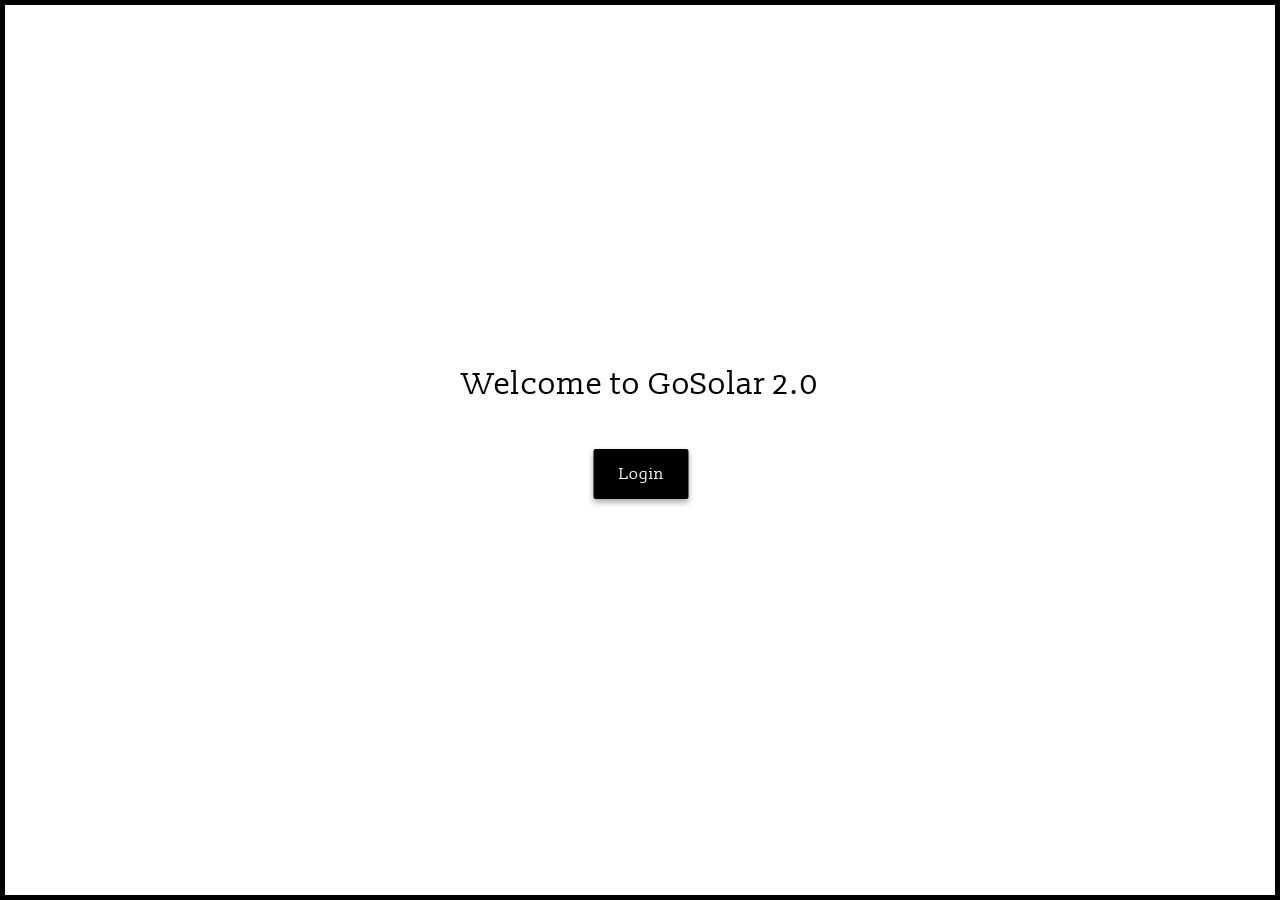
==== src/main/resources/site/index.html @ d1b54748 "moved some shit so josh would stop crying" ====
<!DOCTYPE html>
<html>
<head>
	<link rel="stylesheet" type="text/css" href="assets/css/home.css">
	<script type="text/javascript" src="assets/js/jquery-3.2.0.min.js"></script>
	<title>Welcome to GoSolar 2.0</title>
</head>
<body>
	<div id="mainContainer">
		<div id="mainWrapper"></div>
	</div>
	<script type="text/javascript" src="assets/js/strings.js"></script>
	<script type="text/javascript" src="assets/js/main.js"></script>
	<script type="text/javascript" src="assets/js/home.js"></script>
</body>
</html>
---- src/main/resources/site/assets/css/home.css ----
@import url("https://fonts.googleapis.com/css?family=Slabo+13px");
* {
  font-family: "Slabo 13px", serif; }

html, body {
  height: 100%;
  width: 100%; }

body {
  margin: 0; }

#mainContainer {
  width: calc(100% - 10px);
  height: calc(100% - 10px);
  border: solid 5px black; }

#mainWrapper {
  height: 80%;
  width: 80%;
  padding: 10vh 10vw;
  opacity: 0; }

.welcomeTitle {
  font-size: calc(12px + 1.5vw);
  position: relative;
  float: left;
  left: 50%;
  transform: translateX(-50%);
  margin-top: 30vh; }

.loginButton {
  position: relative;
  float: left;
  clear: both;
  padding: 15px 25px;
  border-radius: 2px;
  background-color: black;
  color: white;
  width: auto;
  height: auto;
  left: 50%;
  transform: translateX(-50%);
  margin-top: 5vh;
  box-shadow: 0 3px 6px rgba(0, 0, 0, 0.16), 0 3px 6px rgba(0, 0, 0, 0.23);
  -webkit-box-shadow: 0 3px 6px rgba(0, 0, 0, 0.16), 0 3px 6px rgba(0, 0, 0, 0.23);
  -moz-box-shadow: 0 3px 6px rgba(0, 0, 0, 0.16), 0 3px 6px rgba(0, 0, 0, 0.23);
  -o-box-shadow: 0 3px 6px rgba(0, 0, 0, 0.16), 0 3px 6px rgba(0, 0, 0, 0.23);
  -ms-box-shadow: 0 3px 6px rgba(0, 0, 0, 0.16), 0 3px 6px rgba(0, 0, 0, 0.23);
  -moz-transition: box-shadow 0.2s ease;
  -o-transition: box-shadow 0.2s ease;
  -webkit-transition: box-shadow 0.2s ease;
  -ms-transition: box-shadow 0.2s ease;
  transition: box-shadow 0.2s ease;
  cursor: pointer; }
  .loginButton:not(.isMobile):hover {
    box-shadow: 0 14px 28px rgba(0, 0, 0, 0.25), 0 10px 10px rgba(0, 0, 0, 0.22);
    -webkit-box-shadow: 0 14px 28px rgba(0, 0, 0, 0.25), 0 10px 10px rgba(0, 0, 0, 0.22);
    -moz-box-shadow: 0 14px 28px rgba(0, 0, 0, 0.25), 0 10px 10px rgba(0, 0, 0, 0.22);
    -o-box-shadow: 0 14px 28px rgba(0, 0, 0, 0.25), 0 10px 10px rgba(0, 0, 0, 0.22);
    -ms-box-shadow: 0 14px 28px rgba(0, 0, 0, 0.25), 0 10px 10px rgba(0, 0, 0, 0.22); }
  .loginButton:hover {
    animation: loginHover 3s ease-out 0s; }
@keyframes loginHover {
  0% {
    background-color: black; }
  10% {
    background-color: grey; }
  80% {
    background-color: grey; }
  100% {
    background-color: black; } }
.centerContainer {
  position: relative;
  float: left;
  height: auto;
  width: auto;
  left: 50%;
  top: 50%;
  transform: translate(-50%, -50%); }
  .centerContainer .header {
    position: relative;
    float: left;
    clear: left;
    text-align: center;
    width: 100%;
    font-size: calc(8px + 0.5vw); }
  .centerContainer form {
    margin-top: 5vh;
    position: relative;
    float: left;
    clear: left;
    left: 50%;
    transform: translateX(-50%); }
    .centerContainer form input {
      position: relative;
      float: left;
      clear: left; }
    .centerContainer form input[type=text], .centerContainer form input[type=password] {
      padding: 10px 20px;
      margin-bottom: 10px;
      border-radius: 2px;
      border: solid 2px black;
      outline: none;
      text-decoration: none;
      color: inherit;
      -webkit-tap-highlight-color: transparent;
      -webkit-box-shadow: 0 0 0px 1000px white inset; }
      .centerContainer form input[type=text]:visted, .centerContainer form input[type=password]:visted {
        outline: none;
        text-decoration: none;
        color: inherit;
        -webkit-tap-highlight-color: transparent; }
    .centerContainer form input[type=submit] {
      display: none; }
    .centerContainer form label .submit {
      position: relative;
      float: left;
      clear: left;
      padding: 20px;
      cursor: pointer;
      left: 50%;
      transform: translateX(-50%); }

/*# sourceMappingURL=home.css.map */
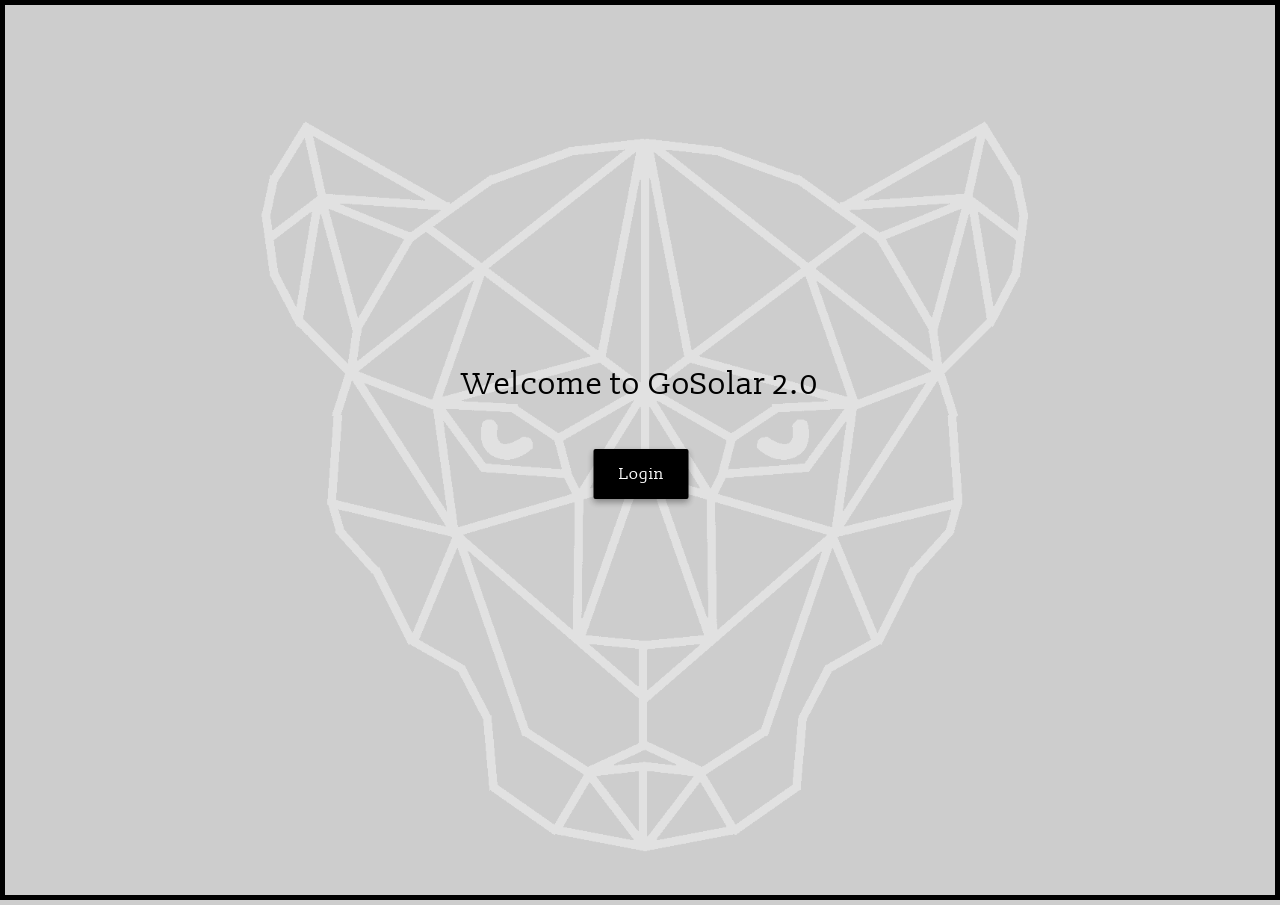
==== commit c6dc946f: "shit" ====
--- a/src/main/resources/site/index.html
+++ b/src/main/resources/site/index.html
@@ -1,12 +1,14 @@
 <!DOCTYPE html>
 <html>
 <head>
-	<link rel="stylesheet" type="text/css" href="assets/css/home.css">
+	<link rel="stylesheet" type="text/css" href="assets/css/home.css"/>
 	<script type="text/javascript" src="assets/js/jquery-3.2.0.min.js"></script>
 	<title>Welcome to GoSolar 2.0</title>
 </head>
 <body>
+
 	<div id="mainContainer">
+		<div class="mainImage"></div>
 		<div id="mainWrapper"></div>
 	</div>
 	<script type="text/javascript" src="assets/js/strings.js"></script>
--- a/src/main/resources/site/assets/css/home.css
+++ b/src/main/resources/site/assets/css/home.css
@@ -7,12 +7,24 @@
   width: 100%; }
 
 body {
-  margin: 0; }
+  margin: 0;
+  background-color: #cdcdcd;
+  overflow: hidden; }
 
 #mainContainer {
   width: calc(100% - 10px);
   height: calc(100% - 10px);
-  border: solid 5px black; }
+  border: solid 5px black;
+  overflow: hidden; }
+  #mainContainer .mainImage {
+    position: absolute;
+    width: 100%;
+    height: 100%;
+    background-image: url("../img/panther.png");
+    background-size: contain;
+    background-position: center;
+    background-repeat: no-repeat;
+    opacity: 0.4; }
 
 #mainWrapper {
   height: 80%;
@@ -120,5 +132,15 @@
       cursor: pointer;
       left: 50%;
       transform: translateX(-50%); }
+  .centerContainer #error {
+    position: relative;
+    float: left;
+    clear: both;
+    width: 100%;
+    text-align: center;
+    color: red; }
+
+#hiddenForm {
+  display: none; }
 
 /*# sourceMappingURL=home.css.map */
